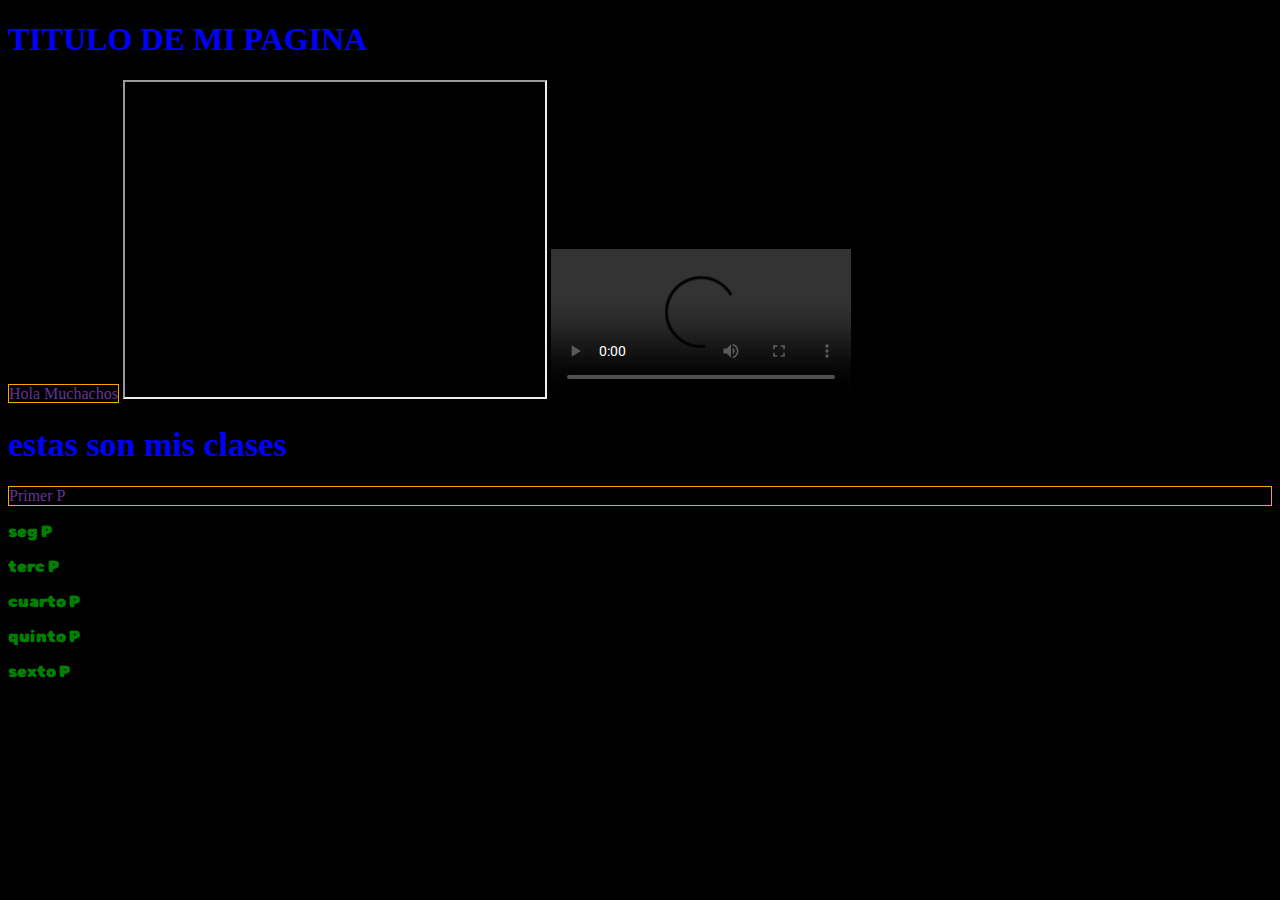
==== Index.html @ 8c6e1f56 "Primer escritura en repositorio" ====
<!DOCTYPE html>
<html lang="en">
<head>
    <meta charset="UTF-8">
    <meta http-equiv="X-UA-Compatible" content="IE=edge">
    <meta name="viewport" content="width=device-width, initial-scale=1.0">
    <link rel="icon" href="/favicon.ico" type="image/x-icon">
    <link rel="stylesheet" type="text/css" href="estilos.css" />
    <link href="https://fonts.googleapis.com/css2?family=Roboto:wght@100&family=Rubik+Bubbles&display=swap" rel="stylesheet">
    <title>Document</title>
</head>
<body>

    <h1>TITULO DE MI PAGINA</h1>
    <span>Hola Muchachos</span>
    <iframe  width="420" height="315"
src="https://www.youtube.com/embed/tgbNymZ7vqY">
</iframe>
<video controls src="C:\Users\rbaldini.ANLIS2\Downloads/WhatsApp Video 2022-12-20 at 15.55.47.mp4">
</video>

<section>
    <h1>estas son mis clases</h1>
    <p id="primer_p">Primer P</p>
    <p class="clases_p">seg P</p>
    <p class="clases_p">terc P</p>
    <p class="clases_p">cuarto P</p>
    <p class="clases_p">quinto P</p>
    <p class="clases_p">sexto P</p>

</section>

</body>
</html>
---- estilos.css ----
*{
    color: blue;
}
span,#primer_p{
    color: rebeccapurple;
    border: solid 1px orange;
}
p{
    color: green;
}
.clases_p{
    font-family: 'Rubik Bubbles', cursive;
}
body{
    background-color: black;
    
}
section h1{
    font-size: 34px;
}
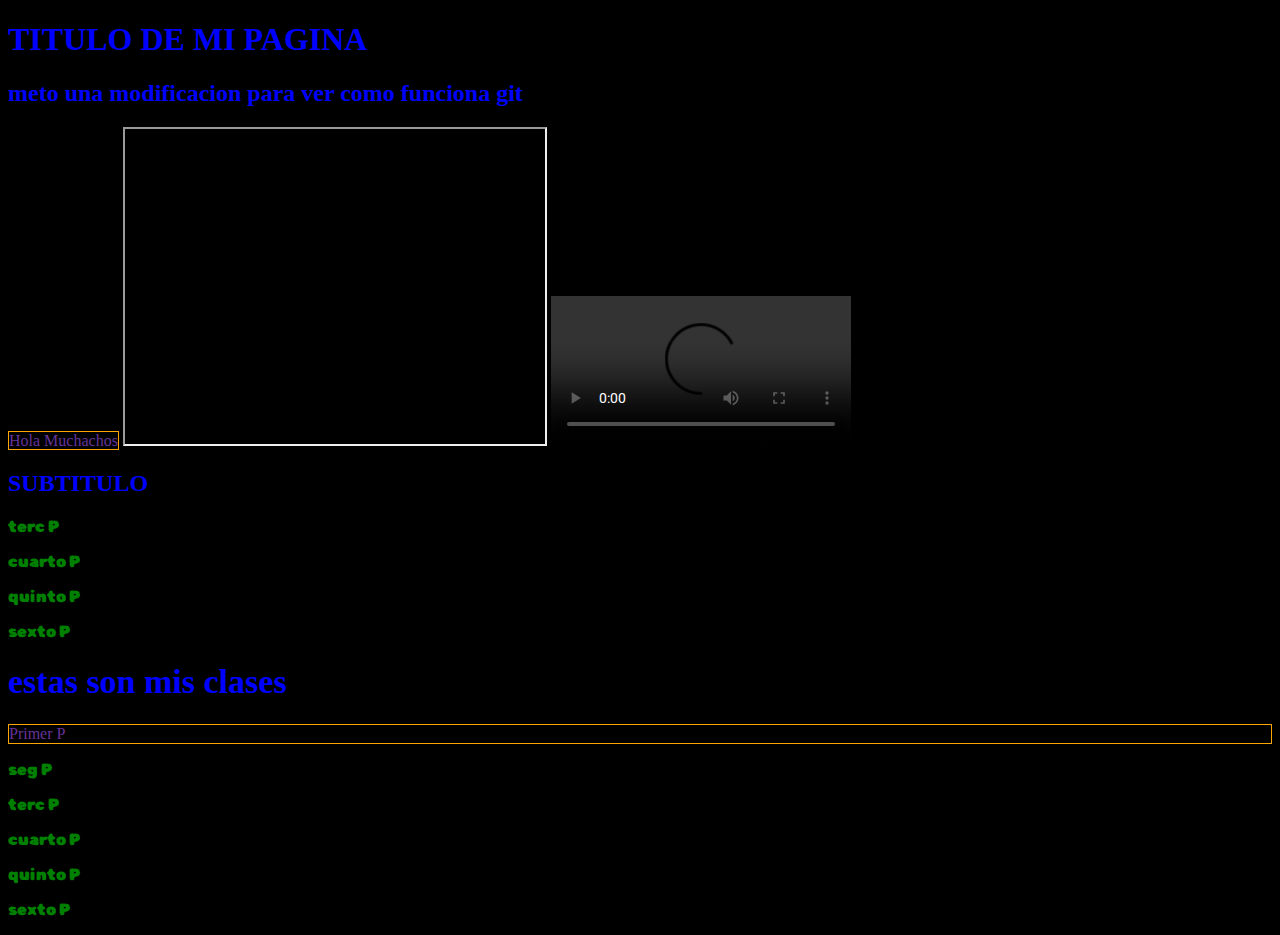
==== commit 9138fb16: "agrega media print" ====
--- a/Index.html
+++ b/Index.html
@@ -6,19 +6,27 @@
     <meta name="viewport" content="width=device-width, initial-scale=1.0">
     <link rel="icon" href="/favicon.ico" type="image/x-icon">
     <link rel="stylesheet" type="text/css" href="estilos.css" />
+    <link rel="text/javascript" href="js.js">
     <link href="https://fonts.googleapis.com/css2?family=Roboto:wght@100&family=Rubik+Bubbles&display=swap" rel="stylesheet">
     <title>Document</title>
 </head>
 <body>
 
     <h1>TITULO DE MI PAGINA</h1>
+    <h2>meto una modificacion para ver como funciona git</h2>
     <span>Hola Muchachos</span>
     <iframe  width="420" height="315"
 src="https://www.youtube.com/embed/tgbNymZ7vqY">
 </iframe>
 <video controls src="C:\Users\rbaldini.ANLIS2\Downloads/WhatsApp Video 2022-12-20 at 15.55.47.mp4">
 </video>
-
+<aside >
+    <h2>SUBTITULO</h2>
+    <p class="clases_p">terc P</p>
+    <p class="clases_p">cuarto P</p>
+    <p class="clases_p">quinto P</p>
+    <p class="clases_p">sexto P</p>
+</aside>
 <section>
     <h1>estas son mis clases</h1>
     <p id="primer_p">Primer P</p>
@@ -29,6 +37,8 @@
     <p class="clases_p">sexto P</p>
 
 </section>
+<script src="js/function.js">
 
+</script>
 </body>
 </html>